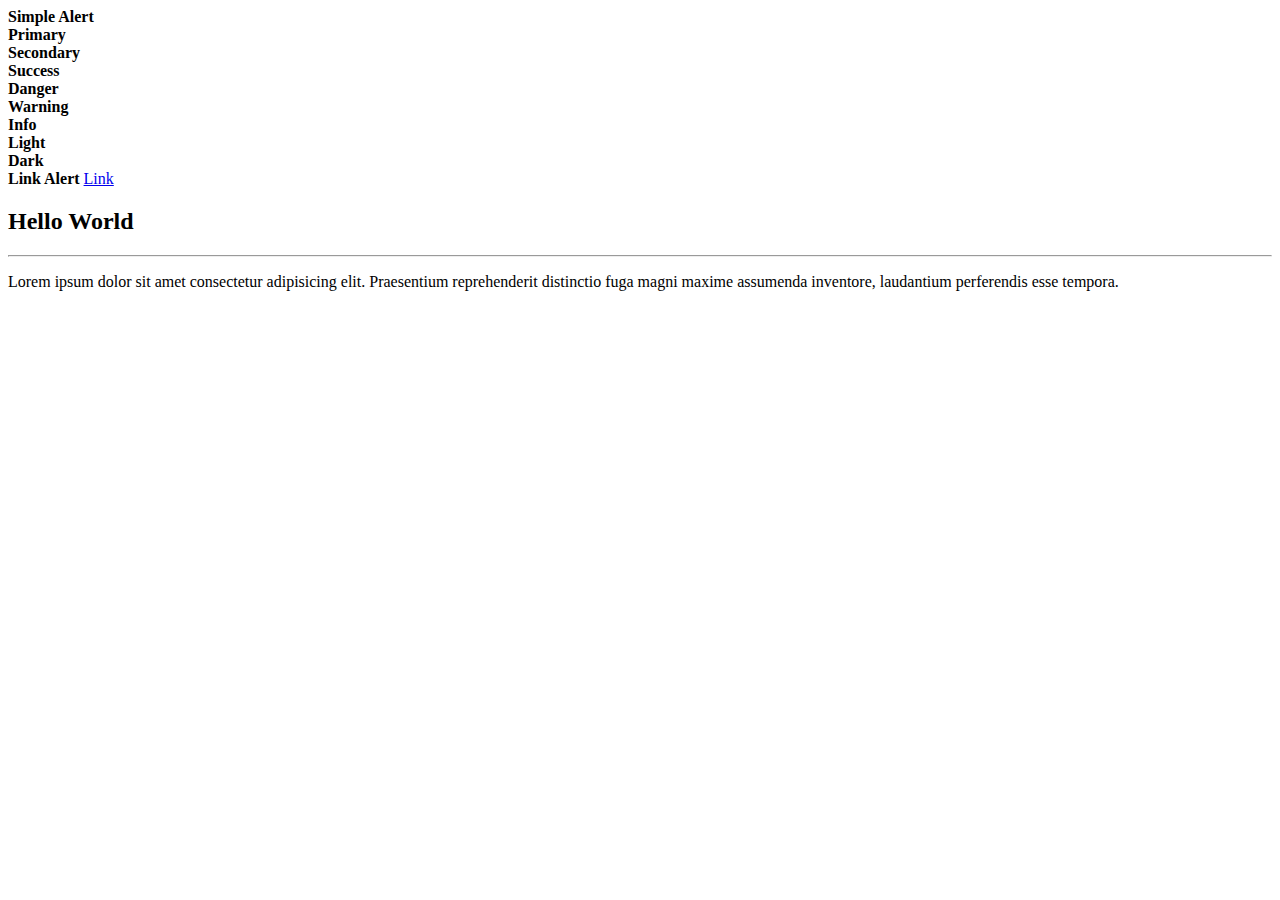
==== 13.Alert.html @ beb1cf0b "1.Typography" ====
<!DOCTYPE html>
<html lang="en">
<head>
    <meta charset="UTF-8">
    <meta name="viewport" content="width=device-width, initial-scale=1.0">
    <title>Alert</title>
    <link href="https://cdn.jsdelivr.net/npm/bootstrap@5.1.0/dist/css/bootstrap.min.css" rel="stylesheet" integrity="sha384-KyZXEAg3QhqLMpG8r+8fhAXLRk2vvoC2f3B09zVXn8CA5QIVfZOJ3BCsw2P0p/We" crossorigin="anonymous">
    <script src="https://cdn.jsdelivr.net/npm/bootstrap@5.1.0/dist/js/bootstrap.bundle.min.js" integrity="sha384-U1DAWAznBHeqEIlVSCgzq+c9gqGAJn5c/t99JyeKa9xxaYpSvHU5awsuZVVFIhvj" crossorigin="anonymous"></script>
</head>
<body>
    <div class="container">
        <!-- การสร้าง Alert -->
        <div>
            <strong>Simple Alert</strong>
        </div>

        <!-- กำหนดสีของ Alert -->
        <div>
            <strong>Primary</strong>
        </div>
        <div>
            <strong>Secondary</strong>
        </div>
        <div>
            <strong>Success</strong>
        </div>
        <div>
            <strong>Danger</strong>
        </div>
        <div>
            <strong>Warning</strong>
        </div>
        <div>
            <strong>Info</strong>
        </div>
        <div>
            <strong>Light</strong>
        </div>
        <div>
            <strong>Dark</strong>
        </div>

        <!-- Link Alert -->
        <div>
            <strong>Link Alert</strong>
            <a href="#">Link</a>
        </div>

        <!-- การปิด Alert -->
        <div>            
            <h2>Hello World</h2>
            <hr>
            <p>Lorem ipsum dolor sit amet consectetur adipisicing elit. Praesentium reprehenderit distinctio fuga magni maxime assumenda inventore, laudantium perferendis esse tempora.</p>
        </div>
    </div>
</body>
</html>
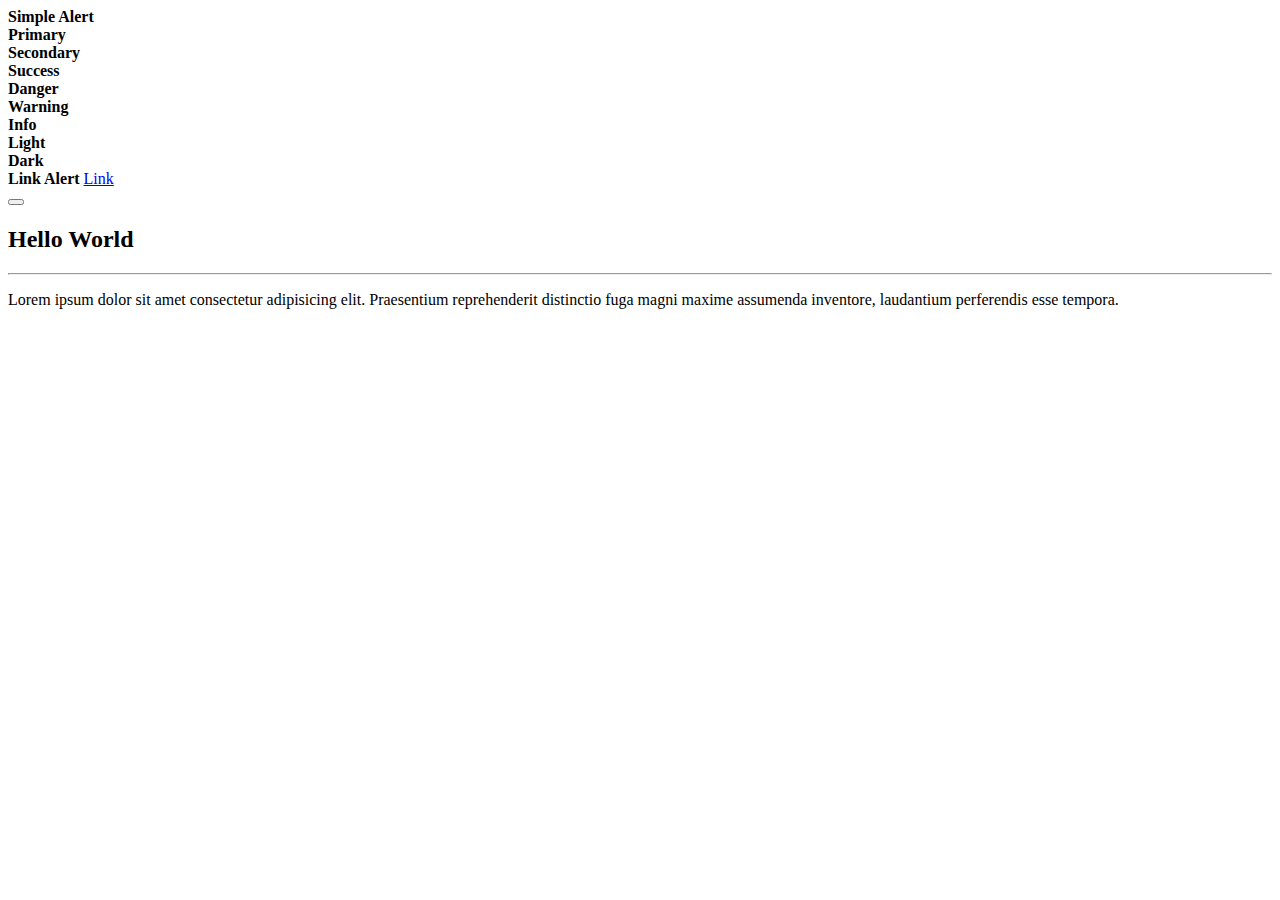
==== commit 3de76de3: "13.Alert" ====
--- a/13.Alert.html
+++ b/13.Alert.html
@@ -10,45 +10,46 @@
 <body>
     <div class="container">
         <!-- การสร้าง Alert -->
-        <div>
+        <div class="alert">
             <strong>Simple Alert</strong>
         </div>
 
         <!-- กำหนดสีของ Alert -->
-        <div>
+        <div class="alert alert-primary">
             <strong>Primary</strong>
         </div>
-        <div>
+        <div class="alert alert-secondary">
             <strong>Secondary</strong>
         </div>
-        <div>
+        <div class="alert alert-success">
             <strong>Success</strong>
         </div>
-        <div>
+        <div class="alert alert-danger">
             <strong>Danger</strong>
         </div>
-        <div>
+        <div class="alert alert-warning">
             <strong>Warning</strong>
         </div>
-        <div>
+        <div class="alert alert-info">
             <strong>Info</strong>
         </div>
-        <div>
+        <div class="alert alert-light">
             <strong>Light</strong>
         </div>
-        <div>
+        <div class="alert alert-dark">
             <strong>Dark</strong>
         </div>
 
         <!-- Link Alert -->
-        <div>
+        <div class="alert alert-success">
             <strong>Link Alert</strong>
-            <a href="#">Link</a>
+            <a href="#" class="alert-link">Link</a>
         </div>
 
         <!-- การปิด Alert -->
-        <div>            
-            <h2>Hello World</h2>
+        <div class="alert alert-success alert-dismissible"> 
+            <button class="btn-close" data-bs-dismiss="alert"></button>           
+            <h2 class="alert-heading">Hello World</h2>
             <hr>
             <p>Lorem ipsum dolor sit amet consectetur adipisicing elit. Praesentium reprehenderit distinctio fuga magni maxime assumenda inventore, laudantium perferendis esse tempora.</p>
         </div>
